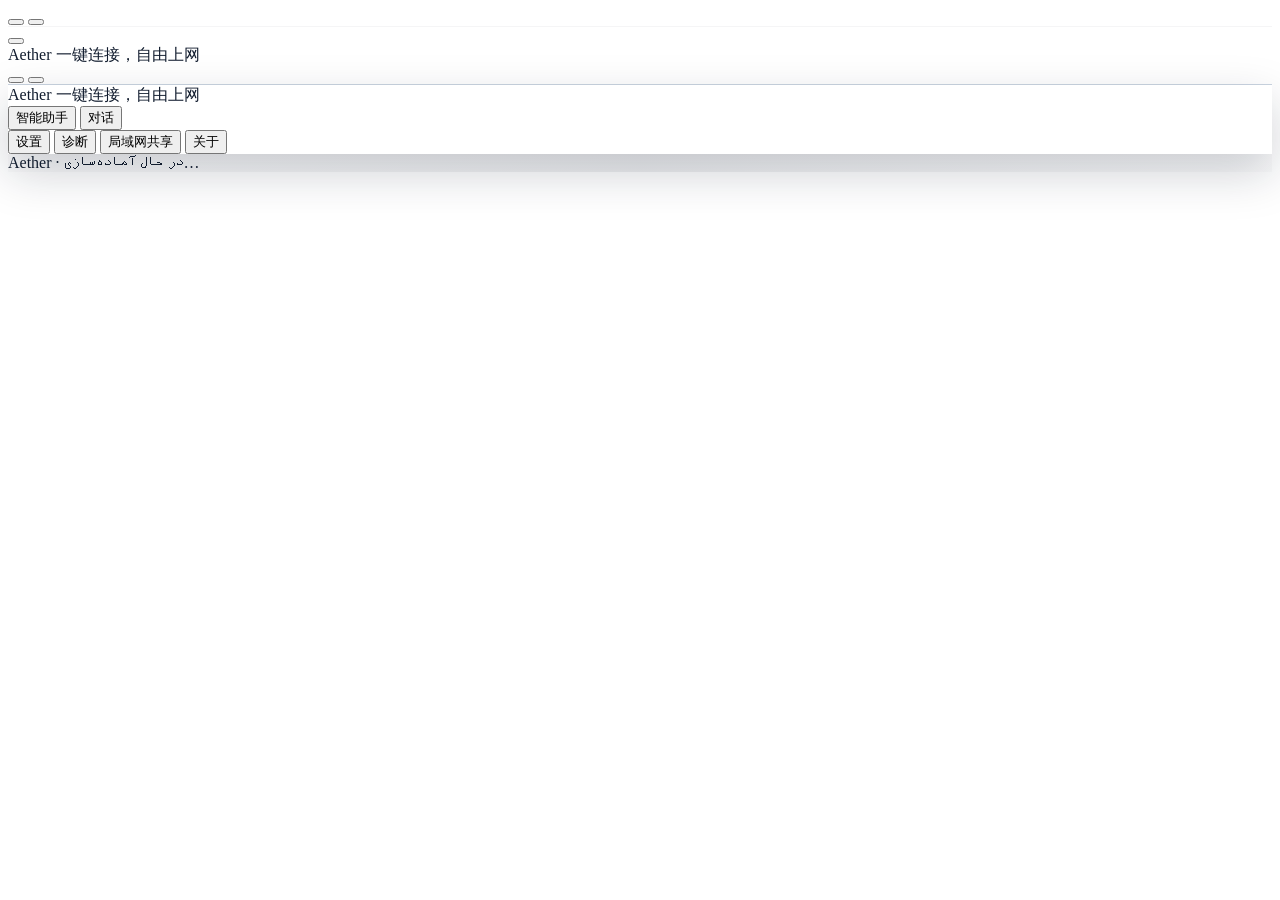
==== src/index.html @ 7077f575 "feat: Simplified Chinese default, white theme and slimmer portable packages" ====
<!doctype html>
<html lang="zh-CN" dir="ltr" data-theme="light">
<head>
  <meta charset="utf-8" />
  <meta name="viewport" content="width=device-width, initial-scale=1" />
  <title>Aether</title>
  <link rel="stylesheet" href="styles/tokens.css" />
  <link rel="stylesheet" href="styles/app.css" />
  <link rel="stylesheet" href="styles/chat.css" />
  <link rel="stylesheet" href="styles/mobile.css" />
  <link rel="stylesheet" href="styles/parity.css" />
  <!-- Light (white background) overlay. Loaded last so it wins over the
       upstream dark palette; generated by scripts/gen-light-theme.mjs. -->
  <link rel="stylesheet" href="styles/light.css" />
</head>
<body>
  <!-- ۱.۴.۰-mobile: نوار ۲۸ پیکسلی ویندوز — فقط درگ، کمینه و بستن (decorations:false).
       بیشینه‌سازی عمداً وجود ندارد؛ پنجره یک قاب موبایلی ۳۹۰×۸۲۰ است. -->
  <header class="winbar" data-tauri-drag-region>
    <span class="winbar__spacer" data-tauri-drag-region></span>
    <button class="twin twin--min" type="button" aria-label="Minimize"></button>
    <button class="twin twin--close" type="button" aria-label="Close"></button>
  </header>

  <!-- هدر موبایل — پورت TopAppBar نسخهٔ اندروید -->
  <header class="mobile-header" id="mobile-header">
    <button class="mobile-header__btn mobile-header__menu" id="menu-btn" type="button" aria-label="Menu" aria-controls="drawer" aria-expanded="false"></button>
    <button class="mobile-header__btn mobile-header__back" id="back-btn" type="button" aria-label="Back" hidden></button>
    <div class="mobile-header__brand">
      <span class="mobile-header__title" id="header-title">Aether</span>
      <span class="mobile-header__tagline" id="header-tagline">一键连接，自由上网</span>
    </div>
    <span class="mobile-header__spacer"></span>
    <button class="mobile-header__btn mobile-header__action" id="hdr-assistant" type="button" data-tab="assistant" aria-label="Assistant"></button>
    <button class="mobile-header__btn mobile-header__action" id="hdr-tune" type="button" data-tab="tunnel" aria-label="Tunnel settings"></button>
  </header>

  <!-- کشوی ناوبری رویی — همان Drawer موبایل -->
  <div class="drawer__backdrop" id="drawer-backdrop" hidden></div>
  <nav class="drawer" id="drawer" aria-label="Sections" aria-hidden="true">
    <div class="drawer__head">
      <div class="drawer__brand">
        <span class="drawer__title">Aether</span>
        <span class="drawer__tagline">一键连接，自由上网</span>
      </div>
    </div>
    <div class="drawer__group" data-group="ai">
      <button class="drawer__item" type="button" data-tab="assistant">智能助手</button>
      <button class="drawer__item" type="button" data-tab="chat">对话</button>
    </div>
    <div class="drawer__sep"></div>
    <div class="drawer__group" data-group="app">
      <button class="drawer__item" type="button" data-tab="advanced">设置</button>
      <button class="drawer__item" type="button" data-tab="diagnostics">诊断</button>
      <button class="drawer__item" type="button" data-tab="share">局域网共享</button>
      <button class="drawer__item" type="button" data-tab="about">关于</button>
    </div>
  </nav>

  <div class="shell">
    <main class="main" id="main">
      <div id="view"><div class="boot-skeleton" role="status" aria-busy="true">Aether · در حال آماده‌سازی…</div></div>
    </main>
  </div>

  <script type="module" src="main.js"></script>
</body>
</html>
---- src/styles/tokens.css ----
/* ==========================================================================
   Design tokens — ۱:۱ از app/src/main/java/studio/cluvex/aether/ui/theme/Color.kt
   هیچ رنگی در این پروژه نباید خارج از این فایل تعریف شود.
   ========================================================================== */
:root {
  /* Navy palette (Color.kt) */
  /* ۱.۴.۰-ui: پالت هفت‌پله‌ای موبایل ۱.۶.۰ (Color.kt) */
  --navy-950: #070B14;
  --navy-900: #070B14;
  --navy-850: #101827;
  --navy-800: #0B111D;
  --navy-750: #1B2842;
  --navy-700: #101827;
  --navy-row: #152034;
  --navy-600: #223154;
  --navy-outline: #2B3C63;
  --aether-teal:   #35D0E8;
  --aether-amber:  #FFB74D;
  --aether-violet: #9B8CFF;
  --aether-violet-bg: #241E4A;
  --on-dark-faint: #64718C;

  --aether-blue:  #5B93FF;
  --aether-cyan:  #3EDBB0;
  --aether-error: #FF5C7A;

  --on-dark:       #E8EEF9;
  --on-dark-muted: #93A1BC;

  /* Material 3 role mapping (Theme.kt::AetherDarkColorScheme) */
  --md-primary:            var(--aether-blue);
  --md-on-primary:         #FFFFFF;
  --md-secondary:          var(--aether-cyan);
  --md-on-secondary:       #04211C;
  --md-tertiary:           var(--aether-cyan);
  --md-background:         var(--navy-900);
  --md-on-background:      var(--on-dark);
  --md-surface:            var(--navy-800);
  --md-on-surface:         var(--on-dark);
  --md-surface-variant:    var(--navy-700);
  --md-on-surface-variant: var(--on-dark-muted);
  --md-error:              var(--aether-error);
  --md-on-error:           #FFFFFF;
  --md-outline:            var(--navy-600);

  /* Material 3 type scale (Typography() default) */
  --type-display-large:   57px/64px;
  --type-headline-medium: 28px/36px;
  --type-title-large:     22px/28px;
  --type-body-medium:     14px/20px;
  --type-body-small:      12px/16px;
  --type-label-large:     14px/20px;

  /* Material 3 shape */
  --shape-xs: 4px;
  --shape-s: 8px;
  --shape-m: 12px;
  --shape-l: 16px;
  --shape-xl: 28px;
  --shape-full: 999px;

  /* Material motion */
  --motion-standard: cubic-bezier(0.2, 0, 0, 1);
  --motion-emphasized: cubic-bezier(0.05, 0.7, 0.1, 1);

  /* ۱.۲.۲: پس‌زمینه فلت است، نه گرادیان متحرک (aurora حذف شد).
     این در دسکتاپ هم عیناً رعایت می‌شود — هیچ انیمیشن دائمیِ پس‌زمینه. */
  --ambient-fill: var(--navy-900);
}

/* ۱.۳.۰ — پنجرهٔ «تازه‌ها» و بایگانیِ پیام‌ها (پورت از اندروید ۱.۵.۰) */
:root {
  --news-bg:            #0B111D;
  --news-bg-2:          #101827;
  --news-border:        #223154;
  --news-divider:       #1a2640;
  --news-text:          #ffffff;
  --news-text-2:        #cbd5e1;
  --news-note:          #93A1BC;
  --news-accent:        #5B93FF;
  --news-accent-2:      #35D0E8;
  --news-on-accent:     #0d1527;
  --news-warn-bg:       rgba(234, 179, 8, 0.15);
  --news-warn-bar:      #eab308;
  --news-scroll-track:  rgba(148, 163, 184, 0.10);
  --news-scroll-thumb:  rgba(91, 147, 255, 0.55);
  --news-scroll-hover:  #5B93FF;
  --news-check-idle:    #64748b;
  --news-scrim:         rgba(3, 7, 15, 0.72);
}

/* ==========================================================================
   ۱.۴.۰-mobile — پوستهٔ موبایل روی ویندوز: تک‌ستونی با Drawer رویی (همان
   چیدمان اندروید ۱.۶.۰). پنجره ۳۹۰×۸۲۰ باز می‌شود و از ۳۶۰×۷۲۰ کوچک‌تر نمی‌شود.
   ریل دائمی و نوار عنوان ۴۰ پیکسلی دسکتاپ حذف شدند؛ بالای پنجره فقط یک نوار
   درگِ ۲۸ پیکسلی ویندوز است و زیر آن هدر موبایل.
   ========================================================================== */
:root {
  /* نوار درگ ویندوز (دکمه‌های کمینه/بستن). app.css لایه‌های رویی را از همین
     ارتفاع به پایین می‌چیند، پس نامِ توکن عمداً حفظ شده است. */
  --titlebar-height: 28px;
  --winbar-height: var(--titlebar-height);
  /* هدر موبایل (منو، عنوان + شعار، میانبرها) */
  --mobile-header-height: 64px;
  /* ریل حذف شد؛ صفر می‌ماند تا هر محاسبهٔ قدیمی‌ای که به آن ارجاع می‌دهد خراب نشود. */
  --rail-width: 0px;
  /* ستون محتوا به عرض صفحه است (۳۹۰ منطقی موبایل). */
  --content-max: 100%;
  --content-pad: 16px;
  /* کشوی ناوبری — ۸۶٪ عرض، حداکثر ۳۶۰ پیکسل (ModalNavigationDrawer) */
  --drawer-width: min(86vw, 360px);
  /* ۱.۲.۴-p1: قطرِ دیسک، معادل `DISC = 132.dp` موبایل. */
  --connect-button: 132px;

  /* SettingsUi.kt — کارت گروه و ردیف تنظیمات */
  --settings-card-radius: 22px;
  --settings-card-bg: var(--navy-850);
  --settings-row-min-h: 60px;
  --settings-icon-size: 34px;
  --settings-icon-radius: 11px;
  --settings-divider-inset: 60px;
  --settings-divider: rgba(43, 60, 99, 0.55);
}

/* --------------------------------------------------------------------------
   Simplified Chinese UI (this build's default language).
   i18n.js toggles .lang-zh on <body>. Without an explicit CJK stack WebView2
   may start from the bundled Persian face and fall back inconsistently for
   Han glyphs. Kept here (rather than in the generated light.css) because
   tests/css-classes.mjs only scans the five upstream stylesheets.
   -------------------------------------------------------------------------- */
.lang-zh, .lang-zh input, .lang-zh button, .lang-zh select, .lang-zh textarea {
  font-family: "Microsoft YaHei", "PingFang SC", "Noto Sans CJK SC",
               "Source Han Sans SC", "Segoe UI", sans-serif;
}
---- src/styles/light.css ----
/* ==========================================================================
   Aether Desktop — Light (white background) theme overlay
   --------------------------------------------------------------------------
   GENERATED by scripts/gen-light-theme.mjs from app.css, chat.css, mobile.css, parity.css.
   110 rules / 126 colour declarations rewritten.
   Per-file declarations: {"app.css":91,"chat.css":7,"mobile.css":14,"parity.css":14}
   Loaded LAST from src/index.html; active only when html has data-theme="light".
   ========================================================================== */

/* ==========================================================================
   Light design tokens. The original dark :root block is left untouched above
   (tokens.css), so switching data-theme back to "dark" restores 1.4.0 exactly.
   ========================================================================== */
html[data-theme="light"] {
  --navy-950: #FFFFFF;
  --navy-900: #FFFFFF;
  --navy-850: #F8FAFC;
  --navy-800: #FFFFFF;
  --navy-750: #F1F5F9;
  --navy-700: #F8FAFC;
  --navy-row: #F8FAFC;
  --navy-600: #DDE5F0;
  --navy-outline: #CBD5E1;
  --on-dark-faint: #64748B;
  --on-dark: #111C2E;
  --on-dark-muted: #5A6B84;
  --ambient-fill: #FFFFFF;

  --aether-teal:   #0E8FA6;
  --aether-blue:   #2563EB;
  --aether-cyan:   #0F8F6B;
  --aether-violet: #6D5BD0;
  --aether-violet-bg: #F1EEFF;
  --aether-amber:  #B45309;
  --aether-error:  #D92D4B;

  --md-primary:            #2563EB;
  --md-on-primary:         #FFFFFF;
  --md-secondary:          #0F8F6B;
  --md-on-secondary:       #FFFFFF;
  --md-tertiary:           #0F8F6B;
  --md-background:         #FFFFFF;
  --md-on-background:      #111C2E;
  --md-surface:            #FFFFFF;
  --md-on-surface:         #111C2E;
  --md-surface-variant:    #F1F5F9;
  --md-on-surface-variant: #5A6B84;
  --md-error:              #D92D4B;
  --md-on-error:           #FFFFFF;
  --md-outline:            #DDE5F0;

  --news-bg:            #FFFFFF;
  --news-bg-2:          #F8FAFC;
  --news-border:        #DDE5F0;
  --news-divider:       #E8EEF7;
  --news-text:          #111C2E;
  --news-text-2:        #334155;
  --news-note:          #5A6B84;
  --news-accent:        #2563EB;
  --news-accent-2:      #0E8FA6;
  --news-on-accent:     #FFFFFF;
  --news-warn-bg:       rgba(234, 179, 8, 0.12);
  --news-warn-bar:      #B45309;
  --news-scroll-track:  rgba(15, 23, 42, 0.06);
  --news-scroll-thumb:  rgba(37, 99, 235, 0.45);
  --news-scroll-hover:  #2563EB;
  --news-check-idle:    #94A3B8;
  --news-scrim:         rgba(15, 23, 42, 0.35);

  --settings-card-bg: #FFFFFF;
  --settings-divider: rgba(15, 23, 42, 0.09);

  --surface:  #FFFFFF;
  --surface-2:#F8FAFC;
  --text:     #111C2E;
  --text-dim: #5A6B84;
  --line:     #DDE5F0;
  --accent:   #2563EB;
  color-scheme: light;
}

html[data-theme="light"],
html[data-theme="light"] body {
  background-color: #FFFFFF !important;
  color: #111C2E !important;
}

html[data-theme="light"] ::-webkit-scrollbar-track { background: #F1F5F9; }
html[data-theme="light"] ::-webkit-scrollbar-thumb { background: #CBD5E1; border-radius: 8px; }
html[data-theme="light"] ::selection { background: #DBEAFE; color: #111C2E; }

/* app.css: .meta__cell */
html[data-theme="light"] .meta__cell {
  border: 1px solid rgba(15, 23, 42, 0.050) !important;
}

/* app.css: .traffic */
html[data-theme="light"] .traffic {
  border: 1px solid rgba(15, 23, 42, 0.050) !important;
}

/* app.css: .traffic__divider */
html[data-theme="light"] .traffic__divider {
  background: rgba(15, 23, 42, 0.080) !important;
}

/* app.css: .seg */
html[data-theme="light"] .seg {
  border: 1px solid rgba(15, 23, 42, 0.060) !important;
}

/* app.css: .seg__item.is-active */
html[data-theme="light"] .seg__item.is-active {
  color: #111C2E !important;
}

/* app.css: .select, .input */
html[data-theme="light"] .select,
html[data-theme="light"] .input {
  border: 1px solid rgba(15, 23, 42, 0.080) !important;
}

/* app.css: .fdrop__btn */
html[data-theme="light"] .fdrop__btn {
  border: 1px solid rgba(15, 23, 42, 0.080) !important;
}

/* app.css: .fdrop__btn:hover */
html[data-theme="light"] .fdrop__btn:hover {
  border-color: rgba(15, 23, 42, 0.180) !important;
}

/* app.css: .fdrop__flag .flag */
html[data-theme="light"] .fdrop__flag .flag {
  box-shadow: 0 0 0 1px rgba(15, 23, 42, 0.120) !important;
}

/* app.css: .fdrop__menu */
html[data-theme="light"] .fdrop__menu {
  border: 1px solid rgba(15, 23, 42, 0.120) !important;
  box-shadow: 0 18px 44px rgba(15, 23, 42, 0.225) !important;
}

/* app.css: .fdrop__item.is-active */
html[data-theme="light"] .fdrop__item.is-active {
  background: rgba(15, 23, 42, 0.080) !important;
}

/* app.css: .switch */
html[data-theme="light"] .switch {
  border: 1px solid rgba(15, 23, 42, 0.120) !important;
}

/* app.css: .btn */
html[data-theme="light"] .btn {
  border: 1px solid rgba(15, 23, 42, 0.100) !important;
}

/* app.css: .btn--primary */
html[data-theme="light"] .btn--primary {
  color: #111C2E !important;
}

/* app.css: .check */
html[data-theme="light"] .check {
  border: 1px solid rgba(15, 23, 42, 0.050) !important;
}

/* app.css: .check--fail .check__badge */
html[data-theme="light"] .check--fail .check__badge {
  color: #111C2E !important;
}

/* app.css: .log */
html[data-theme="light"] .log {
  background: #FFFFFF !important;
  border: 1px solid rgba(15, 23, 42, 0.060) !important;
}

/* app.css: .card */
html[data-theme="light"] .card {
  border: 1px solid rgba(15, 23, 42, 0.050) !important;
}

/* app.css: ::-webkit-scrollbar-thumb */
html[data-theme="light"] ::-webkit-scrollbar-thumb {
  background: rgba(15, 23, 42, 0.120) !important;
}

/* app.css: ::-webkit-scrollbar-thumb:hover */
html[data-theme="light"] ::-webkit-scrollbar-thumb:hover {
  background: rgba(15, 23, 42, 0.180) !important;
}

/* app.css: .about-card */
html[data-theme="light"] .about-card {
  background: rgba(15, 23, 42, 0.315) !important;
  border: 1px solid rgba(15, 23, 42, 0.050) !important;
}

/* app.css: .about-card__head:hover */
html[data-theme="light"] .about-card__head:hover {
  background: rgba(15, 23, 42, 0.040) !important;
}

/* app.css: .about-card__sep */
html[data-theme="light"] .about-card__sep {
  border-top: 1px solid rgba(15, 23, 42, 0.080) !important;
}

/* app.css: .connect */
html[data-theme="light"] .connect {
  background: linear-gradient(
    180deg,
    color-mix(in srgb, var(--accent, #5B93FF) 28%, transparent),
    #FFFFFF
  ) !important;
}

/* app.css: .ipbadge */
html[data-theme="light"] .ipbadge {
  border: 1px solid rgba(15, 23, 42, 0.070) !important;
}

/* app.css: .ipbadge__flag .flag */
html[data-theme="light"] .ipbadge__flag .flag {
  box-shadow: 0 0 0 1px rgba(15, 23, 42, 0.120) !important;
}

/* app.css: .shield */
html[data-theme="light"] .shield {
  border: 1px solid rgba(15, 23, 42, 0.070) !important;
}

/* app.css: .diag-overall */
html[data-theme="light"] .diag-overall {
  border: 1px solid rgba(15, 23, 42, 0.060) !important;
}

/* app.css: .log */
html[data-theme="light"] .log {
  background: #FFFFFF !important;
}

/* app.css: .log__line--i */
html[data-theme="light"] .log__line--i {
  color: #41506A !important;
}

/* app.css: .toast */
html[data-theme="light"] .toast {
  background: var(--navy-600, #F1F5F9) !important;
  color: #233248 !important;
  border: 1px solid rgba(15, 23, 42, 0.080) !important;
  box-shadow: 0 12px 40px -12px rgba(15, 23, 42, 0.270) !important;
}

/* app.css: .boot-skeleton */
html[data-theme="light"] .boot-skeleton {
  background: linear-gradient(90deg, rgba(15, 23, 42, 0.020), rgba(15, 23, 42, 0.070), rgba(15, 23, 42, 0.020)) !important;
}

/* app.css: .ccard__pill-flag .flag */
html[data-theme="light"] .ccard__pill-flag .flag {
  box-shadow: 0 0 0 1px rgba(15, 23, 42, 0.120) !important;
}

/* app.css: .ccard__divider */
html[data-theme="light"] .ccard__divider {
  background: rgba(15, 23, 42, 0.120) !important;
}

/* app.css: .aibubble */
html[data-theme="light"] .aibubble {
  background: color-mix(in srgb, var(--surface, #F8FAFC) 96%, #8b7cff) !important;
  box-shadow: 0 18px 40px rgba(15, 23, 42, 0.203) !important;
}

/* app.css: .aibubble__body */
html[data-theme="light"] .aibubble__body {
  color: var(--text, #233248) !important;
}

/* app.css: .ai__gate */
html[data-theme="light"] .ai__gate {
  color: #233248 !important;
}

/* app.css: .ai__error */
html[data-theme="light"] .ai__error {
  color: #41506A !important;
}

/* app.css: .ai__model */
html[data-theme="light"] .ai__model {
  color: var(--text, #233248) !important;
}

/* app.css: .ai__reason */
html[data-theme="light"] .ai__reason {
  color: var(--text, #233248) !important;
}

/* app.css: .scard--fields > * */
html[data-theme="light"] .scard--fields > * {
  border-top: 1px solid rgba(15, 23, 42, 0.070) !important;
}

/* app.css: .sheet__scrim */
html[data-theme="light"] .sheet__scrim {
  background: rgba(15, 23, 42, 0.225) !important;
}

/* app.css: .sheet__handle */
html[data-theme="light"] .sheet__handle {
  background: rgba(15, 23, 42, 0.180) !important;
}

/* app.css: .sheet__title */
html[data-theme="light"] .sheet__title {
  color: var(--text, #233248) !important;
}

/* app.css: .seg--sheet .seg__item.is-active */
html[data-theme="light"] .seg--sheet .seg__item.is-active {
  color: #111C2E !important;
}

/* app.css: .setpage__back */
html[data-theme="light"] .setpage__back {
  color: var(--text, #233248) !important;
}

/* app.css: .setnotice__text */
html[data-theme="light"] .setnotice__text {
  color: var(--text, #233248) !important;
}

/* app.css: .setrow__title */
html[data-theme="light"] .setrow__title {
  color: var(--text, #233248) !important;
}

/* app.css: .scard > .scard__block + .field--pick, .scard > .field--pick + .scard__block */
html[data-theme="light"] .scard > .scard__block + .field--pick,
html[data-theme="light"] .scard > .field--pick + .scard__block {
  border-top: 1px solid rgba(15, 23, 42, 0.070) !important;
}

/* app.css: .scard--fields > div > .field + .field */
html[data-theme="light"] .scard--fields > div > .field + .field {
  border-top: 1px solid rgba(15, 23, 42, 0.050) !important;
}

/* app.css: .sheet__panel */
html[data-theme="light"] .sheet__panel {
  box-shadow: 0 -18px 50px rgba(15, 23, 42, 0.203) !important;
}

/* app.css: .seg--sheet .seg__item */
html[data-theme="light"] .seg--sheet .seg__item {
  border: 1.5px solid rgba(15, 23, 42, 0.060) !important;
}

/* app.css: .seg--chain .seg__item.cc-opt */
html[data-theme="light"] .seg--chain .seg__item.cc-opt {
  border: 1.5px solid rgba(15, 23, 42, 0.080) !important;
}

/* app.css: .cc-drop-legacy */
html[data-theme="light"] .cc-drop-legacy {
  border: 1.5px dashed rgba(15, 23, 42, 0.180) !important;
}

/* app.css: .ccfg */
html[data-theme="light"] .ccfg {
  border: 1.5px solid rgba(15, 23, 42, 0.070) !important;
  background: var(--navy-800, #F8FAFC) !important;
}

/* app.css: .ccfg:hover */
html[data-theme="light"] .ccfg:hover {
  background: color-mix(in srgb, #ffffff 4%, var(--navy-800, #F8FAFC)) !important;
}

/* app.css: .ccfg.is-active */
html[data-theme="light"] .ccfg.is-active {
  background: color-mix(in srgb, #5B93FF 12%, var(--navy-800, #F8FAFC)) !important;
}

/* app.css: .ccfg__dot */
html[data-theme="light"] .ccfg__dot {
  border: 2px solid rgba(15, 23, 42, 0.180) !important;
}

/* app.css: .ccfg.is-active .ccfg__dot */
html[data-theme="light"] .ccfg.is-active .ccfg__dot {
  color: #111C2E !important;
}

/* app.css: .ccfg.is-active .ccfg__name */
html[data-theme="light"] .ccfg.is-active .ccfg__name {
  color: #233248 !important;
}

/* app.css: .news__card */
html[data-theme="light"] .news__card {
  box-shadow: 0 24px 64px rgba(15, 23, 42, 0.248) !important;
}

/* app.css: .news__close:hover */
html[data-theme="light"] .news__close:hover {
  background: rgba(15, 23, 42, 0.060) !important;
}

/* app.css: .cc-table-head */
html[data-theme="light"] .cc-table-head {
  background: #F1F5F9 !important;
  color: #41506A !important;
}

/* app.css: .ccfg__menu */
html[data-theme="light"] .ccfg__menu {
  background: #F8FAFC !important;
}

/* app.css: .cc-tab-menu */
html[data-theme="light"] .cc-tab-menu {
  background: #F8FAFC !important;
  box-shadow: 0 12px 32px rgba(15, 23, 42, 0.203) !important;
}

/* app.css: .cc-tab-menu__item */
html[data-theme="light"] .cc-tab-menu__item {
  color: #233248 !important;
}

/* app.css: .cc-tab-menu__item:hover,.cc-tab-menu__item:focus-visible */
html[data-theme="light"] .cc-tab-menu__item:hover,
html[data-theme="light"] .cc-tab-menu__item:focus-visible {
  color: #111C2E !important;
}

/* app.css: .btn--ping-all */
html[data-theme="light"] .btn--ping-all {
  color: #111C2E !important;
  background: linear-gradient(135deg,#E9EFF7 0%,#24427a 55%,#2f5aa8 100%) !important;
  box-shadow: 0 6px 18px rgba(15, 23, 42, 0.203), inset 0 1px 0 rgba(15, 23, 42, 0.080) !important;
}

/* app.css: .btn--ping-all:hover:not(:disabled) */
html[data-theme="light"] .btn--ping-all:hover:not(:disabled) {
  box-shadow: 0 8px 22px rgba(30,70,150,.55), inset 0 1px 0 rgba(15, 23, 42, 0.100) !important;
}

/* app.css: .btn--primary */
html[data-theme="light"] .btn--primary {
  color: #111C2E !important;
}

/* app.css: .cc-tab-menu, .ccfg__menu, .fdrop__menu */
html[data-theme="light"] .cc-tab-menu,
html[data-theme="light"] .ccfg__menu,
html[data-theme="light"] .fdrop__menu {
  box-shadow: 0 12px 32px rgba(15, 23, 42, 0.203) !important;
}

/* app.css: .ccard */
html[data-theme="light"] .ccard {
  background: linear-gradient(180deg, rgba(15, 23, 42, 0.320), rgba(15, 23, 42, 0.320)) !important;
}

/* app.css: .boot-error */
html[data-theme="light"] .boot-error {
  color: var(--text, #233248) !important;
}

/* app.css: .view--custom .ccfg__num */
html[data-theme="light"] .view--custom .ccfg__num {
  color: #111C2E !important;
}

/* app.css: .view--custom .ccfg.is-active .ccfg__num */
html[data-theme="light"] .view--custom .ccfg.is-active .ccfg__num {
  color: #111C2E !important;
}

/* app.css: .sheet__search */
html[data-theme="light"] .sheet__search {
  background: var(--surface-2, #FFFFFF) !important;
  color: var(--text, #233248) !important;
}

/* app.css: .support__warn */
html[data-theme="light"] .support__warn {
  color: var(--text, #233248) !important;
}

/* app.css: .support__link */
html[data-theme="light"] .support__link {
  background: var(--news-border, #F1F5F9) !important;
}

/* chat.css: .chat__faildetail */
html[data-theme="light"] .chat__faildetail {
  color: color-mix(in srgb, #ff9db0 70%, #111C2E) !important;
}

/* chat.css: .chat__act:hover */
html[data-theme="light"] .chat__act:hover {
  color: var(--text, #233248) !important;
}

/* chat.css: .chat__modal */
html[data-theme="light"] .chat__modal {
  background: color-mix(in srgb, #FFFFFF 72%, transparent) !important;
}

/* chat.css: .chat__modalcard */
html[data-theme="light"] .chat__modalcard {
  background: var(--surface, #F8FAFC) !important;
  box-shadow: 0 18px 48px rgba(15, 23, 42, 0.225) !important;
}

/* chat.css: .chat__changekey */
html[data-theme="light"] .chat__changekey {
  color: var(--text, #233248) !important;
}

/* chat.css: .aibubble__ask:hover */
html[data-theme="light"] .aibubble__ask:hover {
  color: #41506A !important;
}

/* mobile.css: .winbar */
html[data-theme="light"] .winbar {
  border-bottom: 1px solid rgba(15, 23, 42, 0.040) !important;
}

/* mobile.css: .twin:hover */
html[data-theme="light"] .twin:hover {
  background: rgba(15, 23, 42, 0.080) !important;
}

/* mobile.css: .twin--close:hover */
html[data-theme="light"] .twin--close:hover {
  color: #111C2E !important;
}

/* mobile.css: .mobile-header */
html[data-theme="light"] .mobile-header {
  border-bottom: 1px solid var(--navy-outline, rgba(15, 23, 42, 0.060)) !important;
}

/* mobile.css: .mobile-header__btn:hover */
html[data-theme="light"] .mobile-header__btn:hover {
  background: rgba(15, 23, 42, 0.070) !important;
}

/* mobile.css: .drawer__backdrop */
html[data-theme="light"] .drawer__backdrop {
  background: rgba(15, 23, 42, 0.270) !important;
}

/* mobile.css: .drawer */
html[data-theme="light"] .drawer {
  box-shadow: 0 18px 48px rgba(15, 23, 42, 0.203) !important;
}

/* mobile.css: .drawer__item:hover */
html[data-theme="light"] .drawer__item:hover {
  background: rgba(15, 23, 42, 0.060) !important;
}

/* mobile.css: .drawer__item.is-active .drawer__icon */
html[data-theme="light"] .drawer__item.is-active .drawer__icon {
  background: rgba(15, 23, 42, 0.060) !important;
}

/* mobile.css: .setrow:hover */
html[data-theme="light"] .setrow:hover {
  background: rgba(15, 23, 42, 0.040) !important;
}

/* mobile.css: .twin */
html[data-theme="light"] .twin {
  color: #233248 !important;
}

/* mobile.css: .twin:hover */
html[data-theme="light"] .twin:hover {
  background: rgba(15, 23, 42, 0.160) !important;
  color: #111C2E !important;
}

/* mobile.css: .twin--close:hover */
html[data-theme="light"] .twin--close:hover {
  color: #111C2E !important;
}

/* parity.css: .view--custom .cc-new-tab */
html[data-theme="light"] .view--custom .cc-new-tab {
  color: #233248 !important;
}

/* parity.css: .cc-tabs::-webkit-scrollbar-track */
html[data-theme="light"] .cc-tabs::-webkit-scrollbar-track {
  background: #F8FAFC !important;
}

/* parity.css: .ccfg__scanbar */
html[data-theme="light"] .ccfg__scanbar {
  background: rgba(15, 23, 42, 0.120) !important;
}

/* parity.css: .ccfg__scantext */
html[data-theme="light"] .ccfg__scantext {
  color: var(--on-dark-muted, #41506A) !important;
}

/* parity.css: .view--custom .cc-top */
html[data-theme="light"] .view--custom .cc-top {
  background: var(--navy-850, #F8FAFC) !important;
}

/* parity.css: .view--custom .cc-scan-tab:hover:not(:disabled) */
html[data-theme="light"] .view--custom .cc-scan-tab:hover:not(:disabled) {
  background: var(--navy-750, #F1F5F9) !important;
}

/* parity.css: .view--custom .cc-tab__count */
html[data-theme="light"] .view--custom .cc-tab__count {
  background: var(--navy-700, #F1F5F9) !important;
  color: var(--on-dark, #233248) !important;
}

/* parity.css: .view--custom .ccfg */
html[data-theme="light"] .view--custom .ccfg {
  background: var(--navy-850, #F8FAFC) !important;
}

/* parity.css: .view--custom .ccfg.is-active */
html[data-theme="light"] .view--custom .ccfg.is-active {
  background: var(--navy-row, #F8FAFC) !important;
}

/* parity.css: .view--custom .ccfg__scanbtn, .view--custom .ccfg__actions */
html[data-theme="light"] .view--custom .ccfg__scanbtn,
html[data-theme="light"] .view--custom .ccfg__actions {
  color: var(--on-dark, #233248) !important;
}

/* parity.css: .view--custom .ccfg__scanbtn:hover, .view--custom .ccfg__actions:hover */
html[data-theme="light"] .view--custom .ccfg__scanbtn:hover,
html[data-theme="light"] .view--custom .ccfg__actions:hover {
  background: var(--navy-750, #F1F5F9) !important;
}

/* parity.css: .view--custom .ccfg__server */
html[data-theme="light"] .view--custom .ccfg__server {
  color: var(--on-dark-muted, #41506A) !important;
}

/* parity.css: .cc-scan-result */
html[data-theme="light"] .cc-scan-result {
  box-shadow: 0 10px 28px rgba(15, 23, 42, 0.225) !important;
}
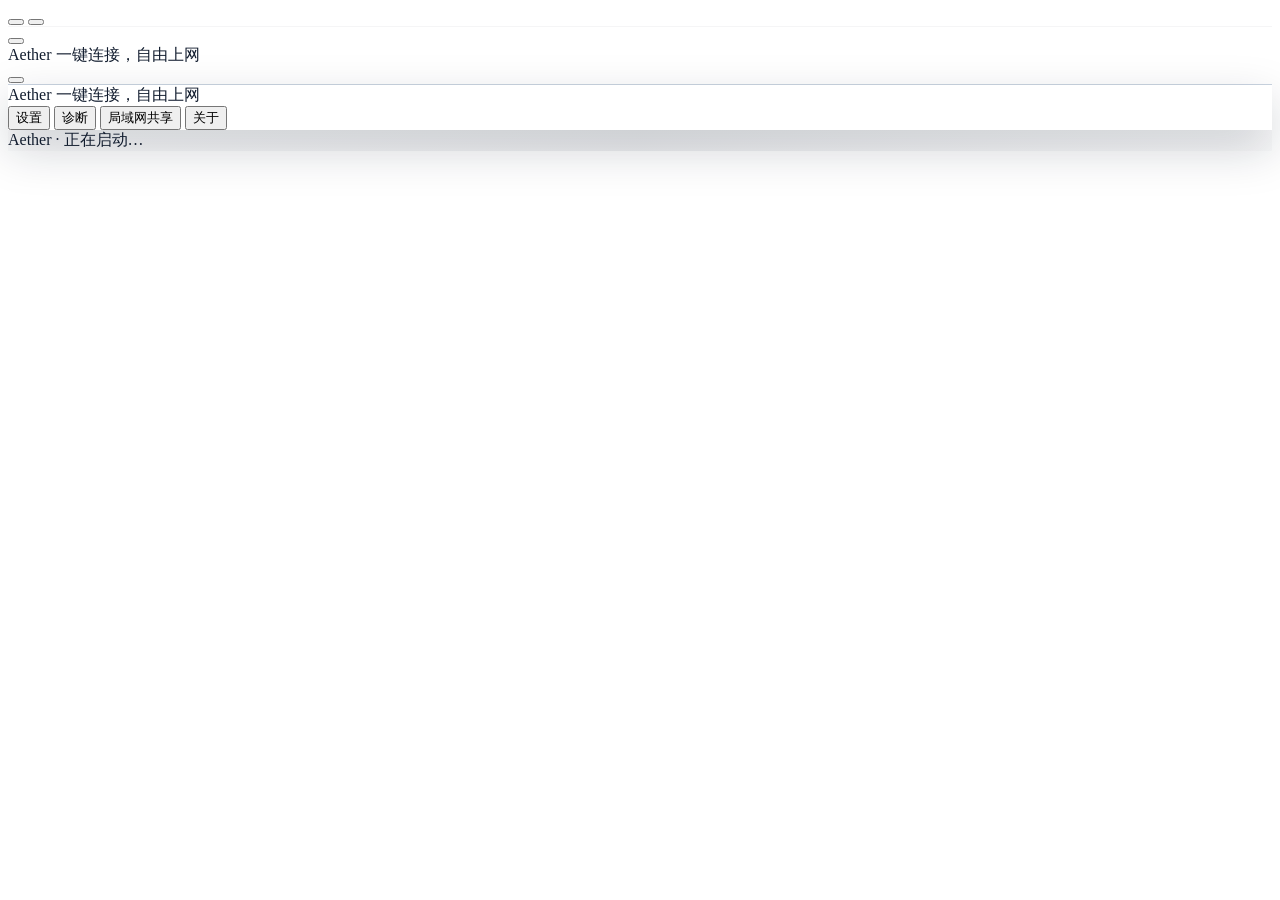
==== commit 8522efae: "feat(i18n): full Simplified Chinese UI, remove AI assistant Chinese: 738 translated UI strings gener" ====
--- a/src/index.html
+++ b/src/index.html
@@ -6,6 +6,8 @@
   <title>Aether</title>
   <link rel="stylesheet" href="styles/tokens.css" />
   <link rel="stylesheet" href="styles/app.css" />
+  <!-- chat.css also carries the shared .chat__modal styles used by the
+       custom-config dialogs, so it stays even though the AI chat is gone. -->
   <link rel="stylesheet" href="styles/chat.css" />
   <link rel="stylesheet" href="styles/mobile.css" />
   <link rel="stylesheet" href="styles/parity.css" />
@@ -18,37 +20,31 @@
        بیشینه‌سازی عمداً وجود ندارد؛ پنجره یک قاب موبایلی ۳۹۰×۸۲۰ است. -->
   <header class="winbar" data-tauri-drag-region>
     <span class="winbar__spacer" data-tauri-drag-region></span>
-    <button class="twin twin--min" type="button" aria-label="Minimize"></button>
-    <button class="twin twin--close" type="button" aria-label="Close"></button>
+    <button class="twin twin--min" type="button" aria-label="最小化"></button>
+    <button class="twin twin--close" type="button" aria-label="关闭"></button>
   </header>
 
   <!-- هدر موبایل — پورت TopAppBar نسخهٔ اندروید -->
   <header class="mobile-header" id="mobile-header">
-    <button class="mobile-header__btn mobile-header__menu" id="menu-btn" type="button" aria-label="Menu" aria-controls="drawer" aria-expanded="false"></button>
-    <button class="mobile-header__btn mobile-header__back" id="back-btn" type="button" aria-label="Back" hidden></button>
+    <button class="mobile-header__btn mobile-header__menu" id="menu-btn" type="button" aria-label="菜单" aria-controls="drawer" aria-expanded="false"></button>
+    <button class="mobile-header__btn mobile-header__back" id="back-btn" type="button" aria-label="返回" hidden></button>
     <div class="mobile-header__brand">
       <span class="mobile-header__title" id="header-title">Aether</span>
       <span class="mobile-header__tagline" id="header-tagline">一键连接，自由上网</span>
     </div>
     <span class="mobile-header__spacer"></span>
-    <button class="mobile-header__btn mobile-header__action" id="hdr-assistant" type="button" data-tab="assistant" aria-label="Assistant"></button>
-    <button class="mobile-header__btn mobile-header__action" id="hdr-tune" type="button" data-tab="tunnel" aria-label="Tunnel settings"></button>
+    <button class="mobile-header__btn mobile-header__action" id="hdr-tune" type="button" data-tab="tunnel" aria-label="隧道设置"></button>
   </header>
 
   <!-- کشوی ناوبری رویی — همان Drawer موبایل -->
   <div class="drawer__backdrop" id="drawer-backdrop" hidden></div>
-  <nav class="drawer" id="drawer" aria-label="Sections" aria-hidden="true">
+  <nav class="drawer" id="drawer" aria-label="导航" aria-hidden="true">
     <div class="drawer__head">
       <div class="drawer__brand">
         <span class="drawer__title">Aether</span>
         <span class="drawer__tagline">一键连接，自由上网</span>
       </div>
     </div>
-    <div class="drawer__group" data-group="ai">
-      <button class="drawer__item" type="button" data-tab="assistant">智能助手</button>
-      <button class="drawer__item" type="button" data-tab="chat">对话</button>
-    </div>
-    <div class="drawer__sep"></div>
     <div class="drawer__group" data-group="app">
       <button class="drawer__item" type="button" data-tab="advanced">设置</button>
       <button class="drawer__item" type="button" data-tab="diagnostics">诊断</button>
@@ -59,7 +55,7 @@
 
   <div class="shell">
     <main class="main" id="main">
-      <div id="view"><div class="boot-skeleton" role="status" aria-busy="true">Aether · در حال آماده‌سازی…</div></div>
+      <div id="view"><div class="boot-skeleton" role="status" aria-busy="true">Aether · 正在启动…</div></div>
     </main>
   </div>
 
--- a/src/styles/light.css
+++ b/src/styles/light.css
@@ -89,6 +89,21 @@
 html[data-theme="light"] ::-webkit-scrollbar-thumb { background: #CBD5E1; border-radius: 8px; }
 html[data-theme="light"] ::selection { background: #DBEAFE; color: #111C2E; }
 
+/* The connection card deliberately pins its own palette in .ccard instead of
+   using the theme tokens (see the comment in app.css). Overriding only the
+   colour *declarations* leaves these local variables dark, which produces an
+   unreadable slate card with near-white text on a white page. Re-pin them. */
+html[data-theme="light"] .ccard {
+  --cc-accent: #2563EB;
+  --cc-surface-top: #FFFFFF;
+  --cc-surface-bottom: #F1F5FB;
+  --cc-sub: rgba(15, 23, 42, 0.045);
+  --cc-sub-border: rgba(15, 143, 107, 0.20);
+  --cc-text: #111C2E;
+  --cc-muted: rgba(17, 28, 46, 0.66);
+  --cc-dim: rgba(17, 28, 46, 0.42);
+}
+
 /* app.css: .meta__cell */
 html[data-theme="light"] .meta__cell {
   border: 1px solid rgba(15, 23, 42, 0.050) !important;
@@ -665,3 +680,9 @@
 html[data-theme="light"] .cc-scan-result {
   box-shadow: 0 10px 28px rgba(15, 23, 42, 0.225) !important;
 }
+
+/* Final word on the connection card: a white surface, not a tinted scrim. */
+html[data-theme="light"] .ccard {
+  background: linear-gradient(180deg, #FFFFFF, #F1F5FB) !important;
+  box-shadow: 0 14px 34px rgba(15, 23, 42, 0.10) !important;
+}
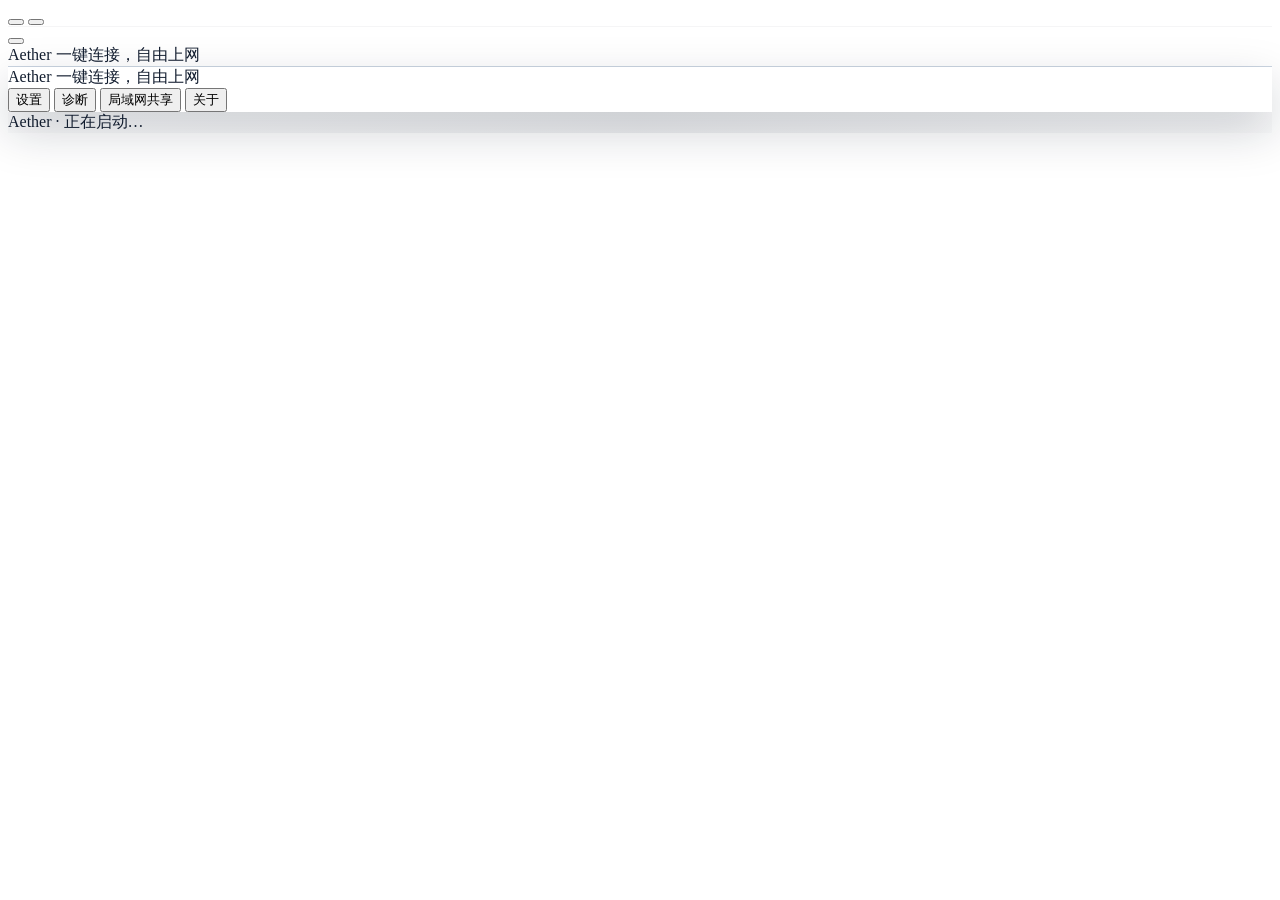
==== commit 61613121: "ui(home): remove profile chip and header tune shortcut, drop bottom dead space" ====
--- a/src/index.html
+++ b/src/index.html
@@ -33,7 +33,8 @@
       <span class="mobile-header__tagline" id="header-tagline">一键连接，自由上网</span>
     </div>
     <span class="mobile-header__spacer"></span>
-    <button class="mobile-header__btn mobile-header__action" id="hdr-tune" type="button" data-tab="tunnel" aria-label="隧道设置"></button>
+    <!-- The tunnel-settings shortcut was removed from the header in this build;
+         the same rows remain reachable from 设置 (抽屉 → 设置 → Tunnel). -->
   </header>
 
   <!-- کشوی ناوبری رویی — همان Drawer موبایل -->
--- a/src/styles/light.css
+++ b/src/styles/light.css
@@ -686,3 +686,31 @@
   background: linear-gradient(180deg, #FFFFFF, #F1F5FB) !important;
   box-shadow: 0 14px 34px rgba(15, 23, 42, 0.10) !important;
 }
+
+/* Small card labels are pinned to translucent white in upstream app.css and
+   are not reached by the --cc-* variable re-pin. On a white card they turned
+   into invisible text (e.g. the "Offline" ping-quality badge). */
+html[data-theme="light"] .ccard__ping-q,
+html[data-theme="light"] .ccard__ping-k,
+html[data-theme="light"] .ccard__speed-total,
+html[data-theme="light"] .ccard__slide-k,
+html[data-theme="light"] .ccard__timer-k,
+html[data-theme="light"] .ccard__pill-k,
+html[data-theme="light"] .ccard__caption {
+  color: rgba(17, 28, 46, 0.62) !important;
+}
+
+/* Home layout: no dead band under the connection card.
+   At 390x820 the card ended at y=710, leaving 110px of empty window
+   (28px .main padding + content shorter than the viewport). With the profile
+   chip removed the gap grows to ~160px. Let the card own the remaining height
+   and spread its rows so the panel reaches the bottom of the window. */
+html[data-theme="light"] .main { padding-bottom: 12px !important; }
+html[data-theme="light"] .view--home { min-height: 100% !important; }
+html[data-theme="light"] .view--home .ccard {
+  flex: 1 1 auto !important;
+  min-height: 386px !important;
+}
+html[data-theme="light"] .view--home .ccard__body {
+  justify-content: space-between !important;
+}
